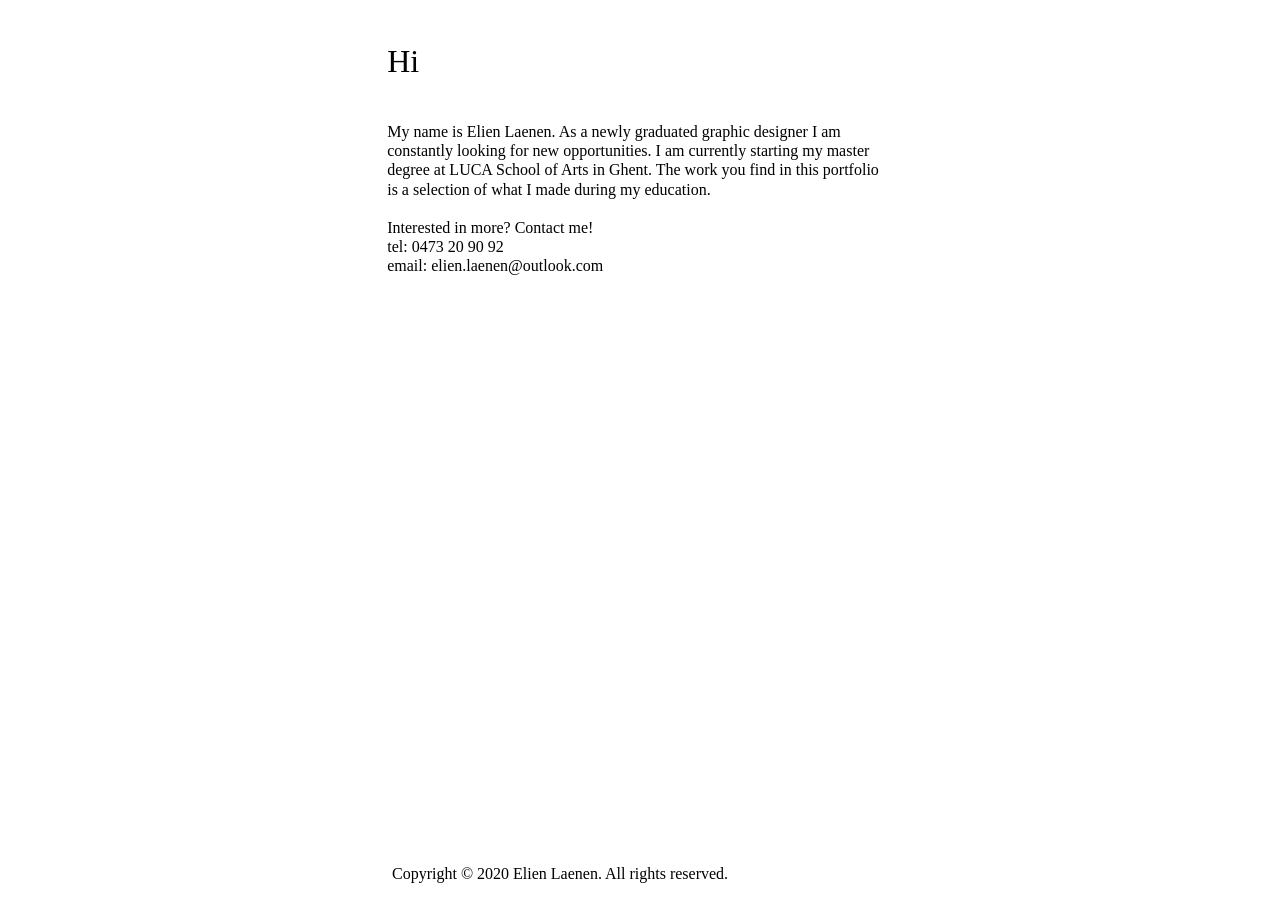
==== ElienLaenen.html @ 36f4681e "Add files via upload" ====
<!DOCTYPE html>
<html lang="en">
<head>
    <meta charset="UTF-8">
    <title>Elien Laenen</title>
     <link rel="stylesheet" href="Elien.css">
</head>
<body>
    <h4>
        Hi
    </h4>
    <p>
        My name is Elien Laenen. As a newly graduated graphic designer I am constantly looking for new opportunities. I am currently starting my master degree at LUCA School of Arts in Ghent. The work you find in this portfolio is a selection of what I made during my education. 
        <br><br>Interested in more? Contact me!<br>
        tel: 0473 20 90 92<br>
        email: elien.laenen@outlook.com
    </p>
</body>
<footer>
  <p2>Copyright © 2020 Elien Laenen. All rights reserved. </p2>
  
</footer>
</html>
---- Elien.css ----
@font-face {
    font-family: "century_old_style_revival_tRg";
    src: url("file:///C:/Users/elien/Documents/eigen%20projecten/site/Fonts/elienlaenen_revival-webfont.eot");
    src: url("file:///C:/Users/elien/Documents/eigen%20projecten/site/Fonts/elienlaenen_revival-webfont.woff") format("woff"),
        url("file:///C:/Users/elien/Documents/eigen%20projecten/site/Fonts/elienlaenen_revival-webfont.ttf") format("truetype"),
        url("file:///C:/Users/elien/Documents/eigen%20projecten/site/Fonts/elienlaenen_revival-webfont.svg#TypoRevival") format("svg");
    font-weight: normal;
    font-style: normal;
}

@font-face {
    font-family: "drupeletregular";
    src: url("file:///C:/Users/elien/Documents/eigen%20projecten/site/Fonts/elienlaenen_drupelet-webfont.eot");
    src: url("file:///C:/Users/elien/Documents/eigen%20projecten/site/Fonts/elienlaenen_drupelet-webfont.woff2") format('woff2'),
        url("file:///C:/Users/elien/Documents/eigen%20projecten/site/Fonts/elienlaenen_drupelet-webfont.woff") format('woff'),
        url("file:///C:/Users/elien/Documents/eigen%20projecten/site/Fonts/elienlaenen_drupelet-webfont.ttf") format('truetype');
    font-weight: normal;
    font-style: normal;
}


@font-face {
    font-family: "Crookregular";
    src: url("file:///C:/Users/elien/Documents/eigen%20projecten/site/Fonts/elienlaenen_crook-webfont.eot");
    src: url("file:///C:/Users/elien/Documents/eigen%20projecten/site/Fonts/elienlaenen_crook-webfont.woff2") format('woff2'),
        url("file:///C:/Users/elien/Documents/eigen%20projecten/site/Fonts/elienlaenen_crook-webfont.woff") format('woff'),
        url("file:///C:/Users/elien/Documents/eigen%20projecten/site/Fonts/elienlaenen_crook-webfont.ttf") format('truetype');
    font-weight: normal;
    font-style: normal;

}



/*body { cursor: url(cursorPNG2-01.png), pointer ; } */


/* @keyframes h1 {
0% {opacity:0;}
100% {opacity:1;}
}
*/

@-webkit-keyframes fade-in {
    0% {
        opacity: 0;
    }

    100% {
        opacity: 1;
    }
}

@keyframes fade-in {
    0% {
        opacity: 0;
    }

    100% {
        opacity: 1;
    }
}

h1 span {
    font-family: "drupeletregular";
    font-size: 1700%;
    text-align: center;
    font-weight: normal;
    animation-name: h1;
    animation-duration: 3s;
    animation-direction: alternate;

    -webkit-animation: fade-in 2s ease-in 0s infinite alternate both;
    animation: fade-in 2s ease-in 0s infinite alternate both;
}

h1 span:nth-child(2) {
    animation-delay: 2s;
    -ms-animation-delay: 2s;
    -webkit-animation-delay: 2s;
}

h1 span:nth-child(3) {
    animation-delay: 3s;
    -ms-animation-delay: 3s;
    -webkit-animation-delay: 3s;
}

h1 span:nth-child(4) {
    animation-delay: 5s;
    -ms-animation-delay: 5s;
    -webkit-animation-delay: 5s;
}


h2 {
    font-family: "century_old_style_revival_tRg";
    font-weight: normal;
    font-size: 200%;
    padding-left: 47%;

}

h3 {
    font-family: "century_old_style_revival_tRg";
    font-weight: normal;
    font-size: 100%;
    padding-left: 47%;
}

h4 {
    font-family: "century_old_style_revival_tRg";
    font-weight: normal;
    font-size: 200%;
    padding-left: 30%;
}

p {
    font-family: "century_old_style_revival_tRg";
    font-weight: normal;
    font-size: 100%;
    padding-left: 30%;
    padding-right: 30%;
    line-height: 120%;
}

p2 {
    font-family: "century_old_style_revival_tRg";
    font-weight: normal;
    font-size: 100%;
    padding-right: 30%;
    line-height: 120%;
    padding-left: 30%;
    position: absolute;
    bottom: 0%;
    width: 99%;
    height: 4%;
}

p3 {
    font-family: "century_old_style_revival_tRg";
    font-weight: normal;
    font-size: 100%;
    padding-right: 30%;
    line-height: 120%;
    margin-left: 5%;
    position: relative;
    bottom: 0%;
    width: 99%;
}



* {
    box-sizing: border-box
}

/* Slideshow container */
.slideshow-container {
    max-width: 90%;
    position: relative;
    margin: auto;
    margin-top: 3%;
}

/* Hide the images by default */
.mySlides {
    display: none;
}



/* Next & previous buttons */

.next {
    cursor: url(pijlR2.png), pointer;
    ;
    position: absolute;
    top: 0px;
    width: auto;
    height: 100%;
    padding: 20%;
    color: transparent;
    font-weight: bold;
    font-size: 18px;
    transition: 0.6s ease;
    user-select: none;
}

.prev {
    cursor: url(pijlL2.png), pointer;
    ;
    position: absolute;
    top: 0px;
    width: auto;
    height: 100%;
    padding: 20%;
    color: transparent;
    font-weight: bold;
    font-size: 18px;
    transition: 0.6s ease;
    user-select: none;
}

/* Position the "next button" to the right */
.next {
    right: 0;

}

/* On hover, add a black background color with a little bit see-through */
.prev:hover,
.next:hover {
    background-color: transparent;
}

/* Caption text */
.text {
    color: black;
    font-family: "century_old_style_revival_tRg";
    font-size: 16px;
    position: absolute;
    bottom: 8px;
    width: 100%;
    text-align: center;
}



/* Fading animation */
.fade {
    -webkit-animation-name: fade;
    -webkit-animation-duration: 1.5s;
    animation-name: fade;
    animation-duration: 1.5s;
}

@-webkit-keyframes fade {
    from {
        opacity: .4
    }

    to {
        opacity: 1
    }
}

@keyframes fade {
    from {
        opacity: .4
    }

    to {
        opacity: 1
    }
}


.afbeeldingen {

    display: inline;

}
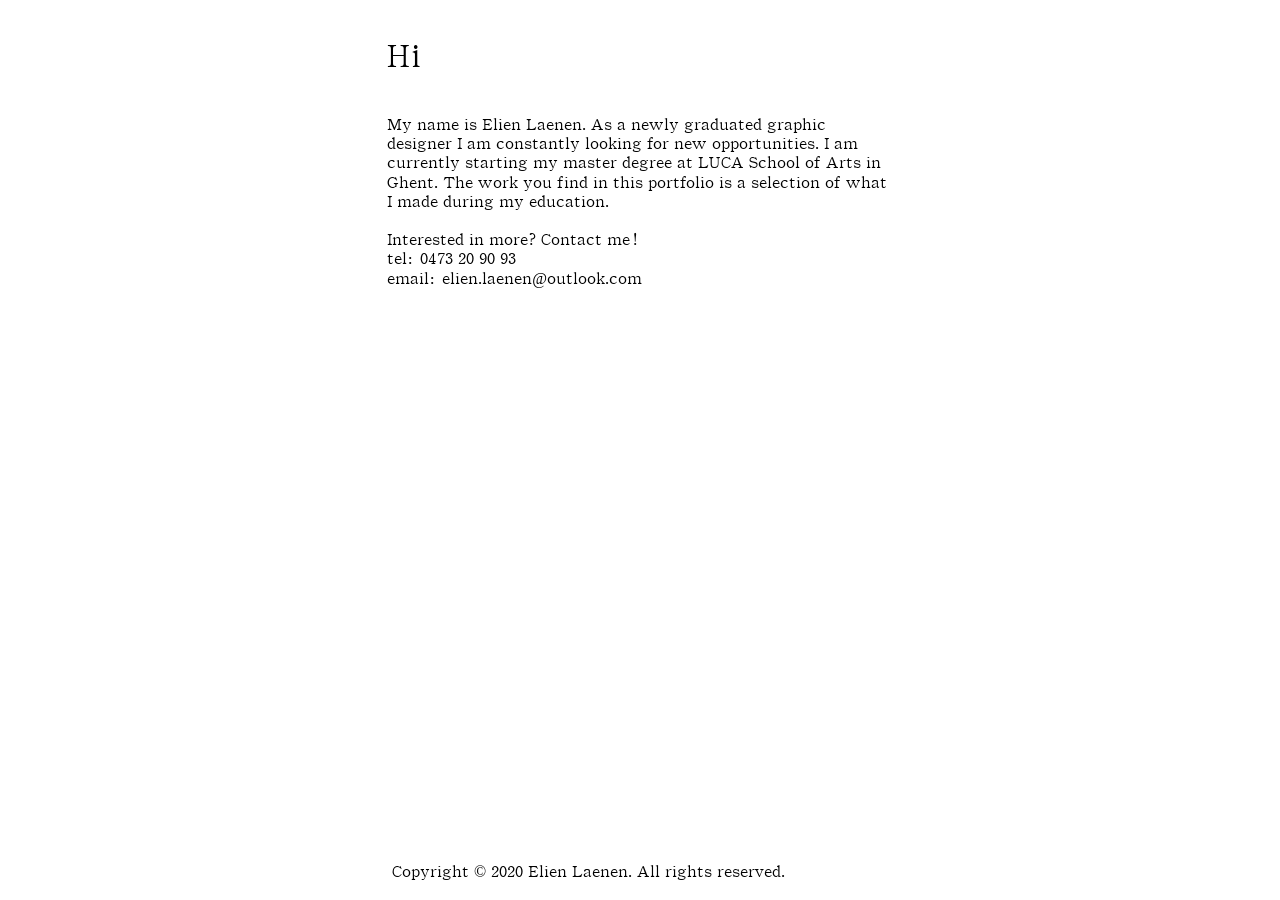
==== commit a8a1a305: "Update ElienLaenen.html" ====
--- a/ElienLaenen.html
+++ b/ElienLaenen.html
@@ -12,7 +12,7 @@
     <p>
         My name is Elien Laenen. As a newly graduated graphic designer I am constantly looking for new opportunities. I am currently starting my master degree at LUCA School of Arts in Ghent. The work you find in this portfolio is a selection of what I made during my education. 
         <br><br>Interested in more? Contact me!<br>
-        tel: 0473 20 90 92<br>
+        tel: 0473 20 90 93<br>
         email: elien.laenen@outlook.com
     </p>
 </body>
@@ -20,4 +20,4 @@
   <p2>Copyright © 2020 Elien Laenen. All rights reserved. </p2>
   
 </footer>
-</html>+</html>
--- a/Elien.css
+++ b/Elien.css
@@ -1,19 +1,19 @@
 @font-face {
     font-family: "century_old_style_revival_tRg";
-    src: url("file:///C:/Users/elien/Documents/eigen%20projecten/site/Fonts/elienlaenen_revival-webfont.eot");
-    src: url("file:///C:/Users/elien/Documents/eigen%20projecten/site/Fonts/elienlaenen_revival-webfont.woff") format("woff"),
-        url("file:///C:/Users/elien/Documents/eigen%20projecten/site/Fonts/elienlaenen_revival-webfont.ttf") format("truetype"),
-        url("file:///C:/Users/elien/Documents/eigen%20projecten/site/Fonts/elienlaenen_revival-webfont.svg#TypoRevival") format("svg");
+    src: url("Fonts/elienlaenen_revival-webfont.eot");
+    src: url("Fonts/elienlaenen_revival-webfont.woff") format("woff"),
+        url("Fonts/elienlaenen_revival-webfont.ttf") format("truetype"),
+        url("Fonts/elienlaenen_revival-webfont.svg#TypoRevival") format("svg");
     font-weight: normal;
     font-style: normal;
 }
 
 @font-face {
     font-family: "drupeletregular";
-    src: url("file:///C:/Users/elien/Documents/eigen%20projecten/site/Fonts/elienlaenen_drupelet-webfont.eot");
-    src: url("file:///C:/Users/elien/Documents/eigen%20projecten/site/Fonts/elienlaenen_drupelet-webfont.woff2") format('woff2'),
-        url("file:///C:/Users/elien/Documents/eigen%20projecten/site/Fonts/elienlaenen_drupelet-webfont.woff") format('woff'),
-        url("file:///C:/Users/elien/Documents/eigen%20projecten/site/Fonts/elienlaenen_drupelet-webfont.ttf") format('truetype');
+    src: url("Fonts/elienlaenen_drupelet-webfont.eot");
+    src: url("Fonts/elienlaenen_drupelet-webfont.woff2") format('woff2'),
+        url("Fonts/elienlaenen_drupelet-webfont.woff") format('woff'),
+        url("Fonts/elienlaenen_drupelet-webfont.ttf") format('truetype');
     font-weight: normal;
     font-style: normal;
 }
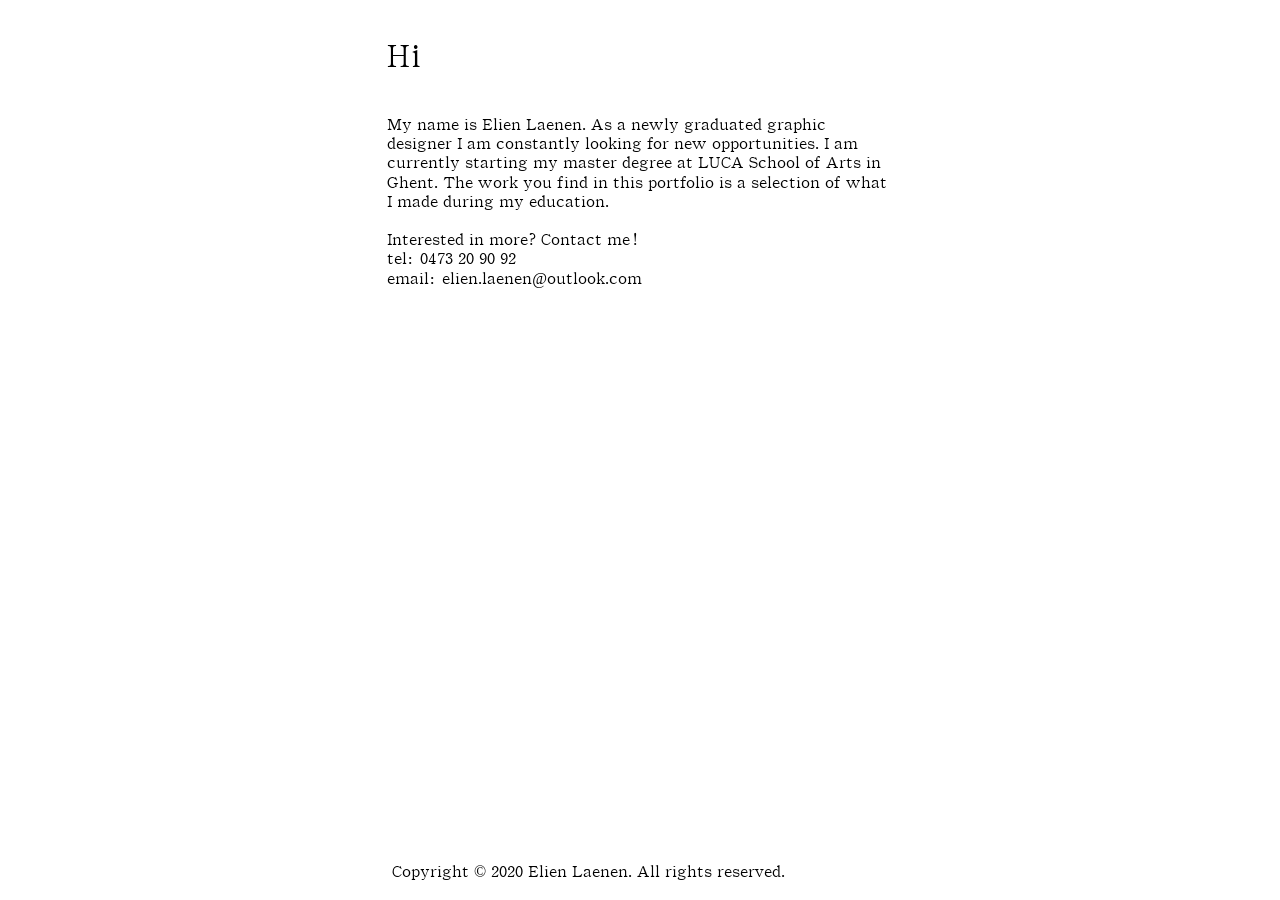
==== commit 6f688738: "Add files via upload" ====
--- a/ElienLaenen.html
+++ b/ElienLaenen.html
@@ -12,7 +12,7 @@
     <p>
         My name is Elien Laenen. As a newly graduated graphic designer I am constantly looking for new opportunities. I am currently starting my master degree at LUCA School of Arts in Ghent. The work you find in this portfolio is a selection of what I made during my education. 
         <br><br>Interested in more? Contact me!<br>
-        tel: 0473 20 90 93<br>
+        tel: 0473 20 90 92<br>
         email: elien.laenen@outlook.com
     </p>
 </body>
@@ -20,4 +20,4 @@
   <p2>Copyright © 2020 Elien Laenen. All rights reserved. </p2>
   
 </footer>
-</html>
+</html>
--- a/Elien.css
+++ b/Elien.css
@@ -61,32 +61,45 @@
     }
 }
 
+
+
 h1 span {
+
+    font-size: 600%;
+    font-size-adjust: auto;
+    padding-right: 5%;
     font-family: "drupeletregular";
-    font-size: 1700%;
-    text-align: center;
-    font-weight: normal;
+    text-align: left;
+    font-weight: normal;
+    display: inline-block;
     animation-name: h1;
     animation-duration: 3s;
     animation-direction: alternate;
 
+
     -webkit-animation: fade-in 2s ease-in 0s infinite alternate both;
     animation: fade-in 2s ease-in 0s infinite alternate both;
 }
 
 h1 span:nth-child(2) {
+    display: inline-block;
+    width: 100%;
     animation-delay: 2s;
     -ms-animation-delay: 2s;
     -webkit-animation-delay: 2s;
 }
 
 h1 span:nth-child(3) {
+    display: inline-block;
+    width: 100%;
     animation-delay: 3s;
     -ms-animation-delay: 3s;
     -webkit-animation-delay: 3s;
 }
 
 h1 span:nth-child(4) {
+    display: inline-block;
+    width: 100%;
     animation-delay: 5s;
     -ms-animation-delay: 5s;
     -webkit-animation-delay: 5s;
@@ -106,6 +119,7 @@
     font-weight: normal;
     font-size: 100%;
     padding-left: 47%;
+    padding-right: 5%;
 }
 
 h4 {
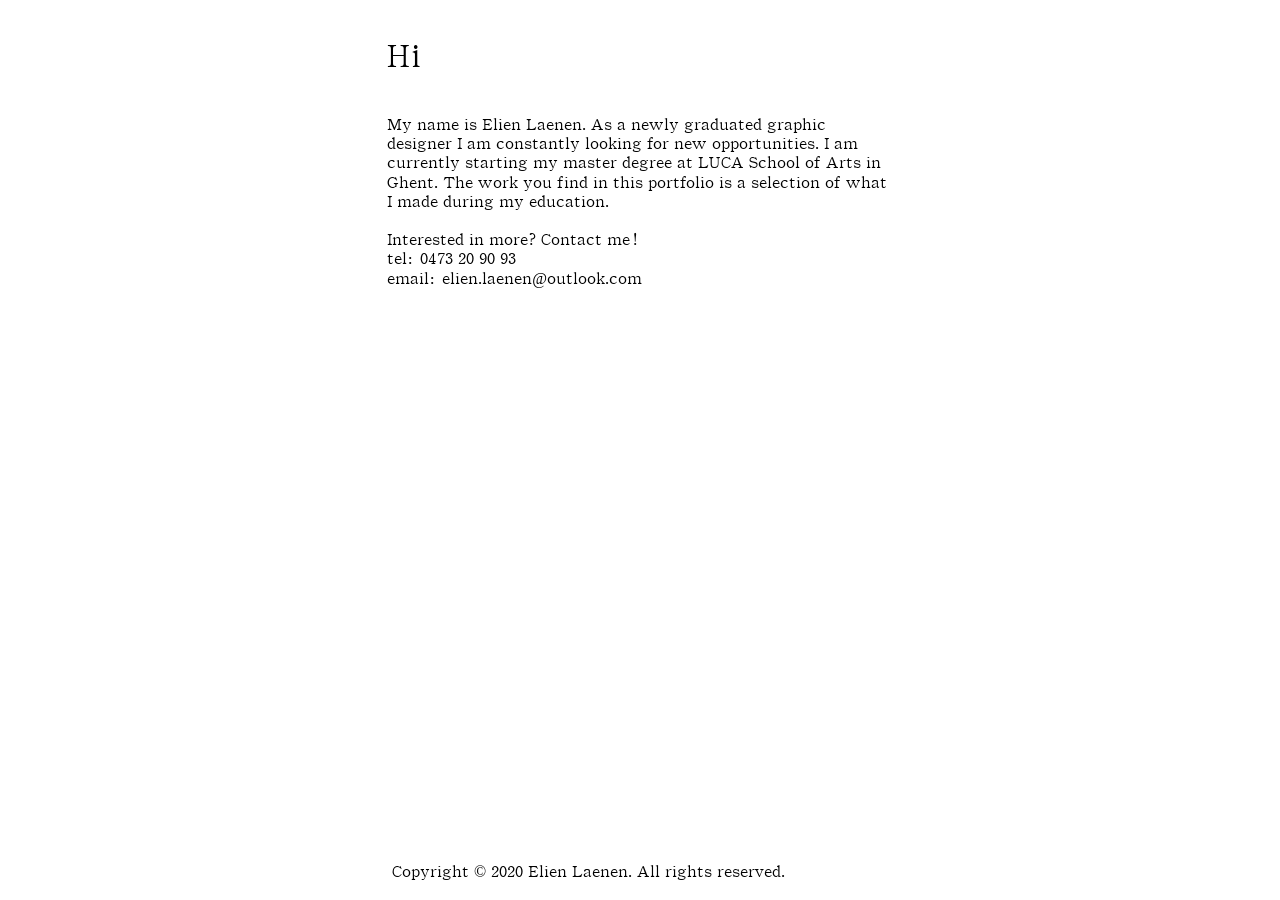
==== commit f4fff88e: "Update ElienLaenen.html" ====
--- a/ElienLaenen.html
+++ b/ElienLaenen.html
@@ -12,7 +12,7 @@
     <p>
         My name is Elien Laenen. As a newly graduated graphic designer I am constantly looking for new opportunities. I am currently starting my master degree at LUCA School of Arts in Ghent. The work you find in this portfolio is a selection of what I made during my education. 
         <br><br>Interested in more? Contact me!<br>
-        tel: 0473 20 90 92<br>
+        tel: 0473 20 90 93<br>
         email: elien.laenen@outlook.com
     </p>
 </body>
@@ -20,4 +20,4 @@
   <p2>Copyright © 2020 Elien Laenen. All rights reserved. </p2>
   
 </footer>
-</html>+</html>
--- a/Elien.css
+++ b/Elien.css
@@ -65,8 +65,7 @@
 
 h1 span {
 
-    font-size: 600%;
-    font-size-adjust: auto;
+    font-size: 500%;
     padding-right: 5%;
     font-family: "drupeletregular";
     text-align: left;
@@ -83,7 +82,6 @@
 
 h1 span:nth-child(2) {
     display: inline-block;
-    width: 100%;
     animation-delay: 2s;
     -ms-animation-delay: 2s;
     -webkit-animation-delay: 2s;
@@ -91,7 +89,6 @@
 
 h1 span:nth-child(3) {
     display: inline-block;
-    width: 100%;
     animation-delay: 3s;
     -ms-animation-delay: 3s;
     -webkit-animation-delay: 3s;
@@ -99,7 +96,6 @@
 
 h1 span:nth-child(4) {
     display: inline-block;
-    width: 100%;
     animation-delay: 5s;
     -ms-animation-delay: 5s;
     -webkit-animation-delay: 5s;
